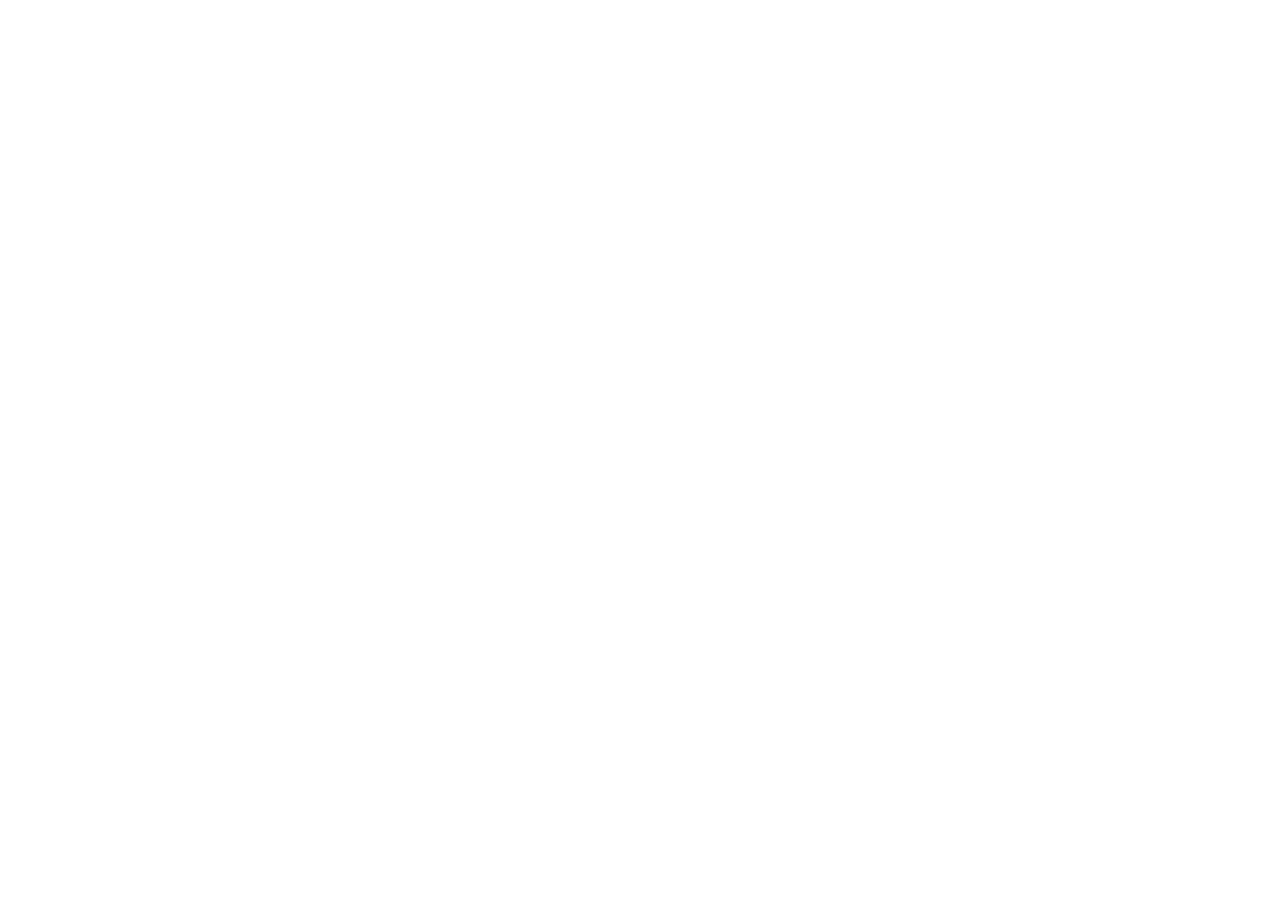
==== index.html @ 9a9924e5 "spostato in alto le variabili" ====
<!DOCTYPE html>
<html lang="en">

<head>
    <meta charset="UTF-8">
    <meta http-equiv="X-UA-Compatible" content="IE=edge">

    <!-- indispensabile per far funzionare le media-queries -->
    <meta name="viewport" content="width=device-width, initial-scale=1.0">
    <title>FORM JAVASCRIPT TRENO</title>


<!-- font-family: 'Roboto', sans-serif; -->
    <link rel="preconnect" href="https://fonts.googleapis.com">
<link rel="preconnect" href="https://fonts.gstatic.com" crossorigin>
<link href="https://fonts.googleapis.com/css2?family=Roboto:ital,wght@0,100;0,300;0,400;0,500;0,700;0,900;1,100;1,300;1,400;1,500;1,700;1,900&display=swap" rel="stylesheet">

<!-- font-family: fontawesome -->
<!--     <script src="https://kit.fontawesome.com/a19b158346.js" crossorigin="anonymous"></script>
 -->
    <!-- bootstrap -->
    <link rel="stylesheet" href="https://cdn.jsdelivr.net/npm/bootstrap@5.2.2/dist/css/bootstrap.min.css">
    <!-- my-css -->
<!--     <link rel="stylesheet" href="css/style.css">
    <link rel="stylesheet" href="css/style-media.css"> -->
</head>

<body>

    <script src="main.js"></script>
</body>

</html>
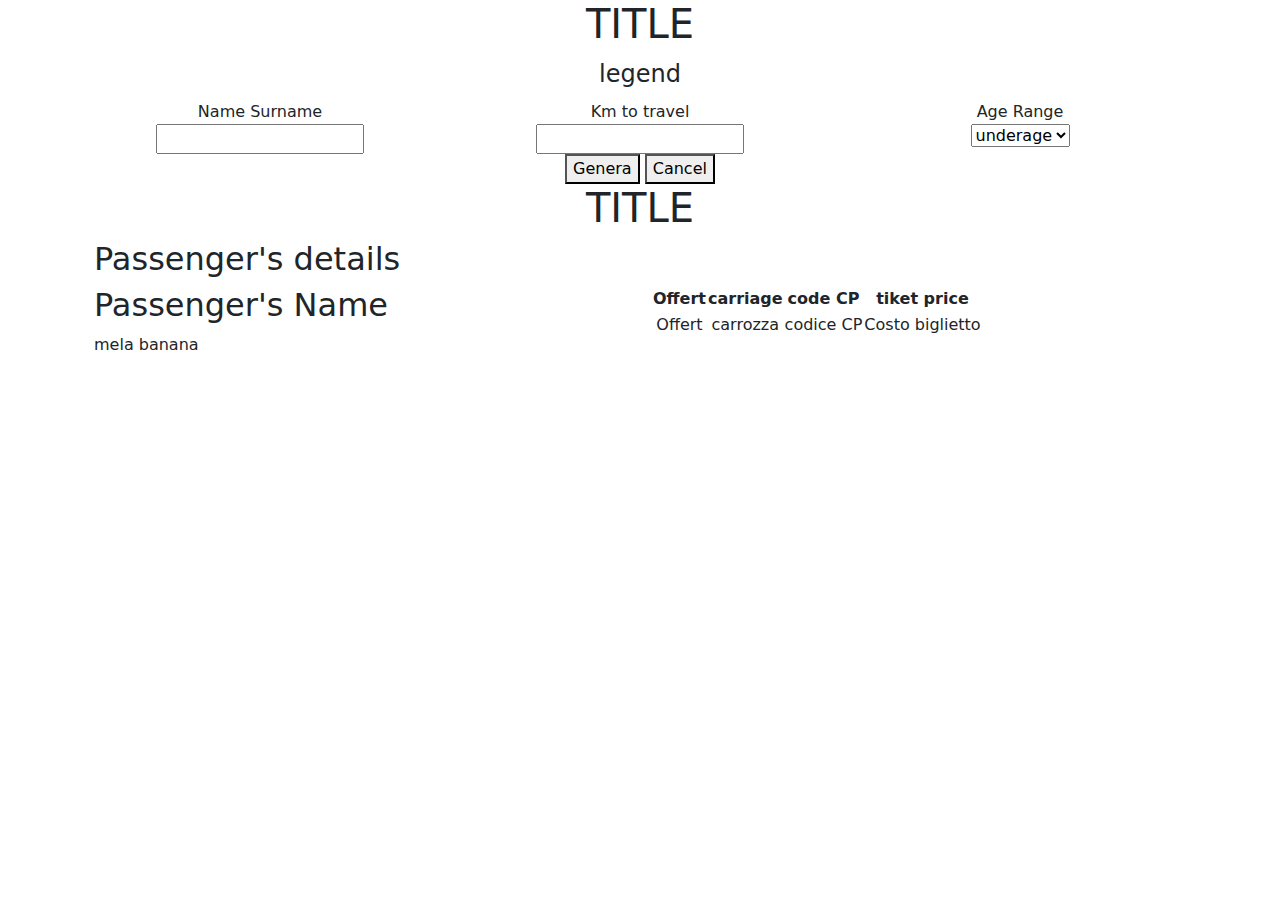
==== commit 58dce53a: "struttura" ====
--- a/index.html
+++ b/index.html
@@ -10,23 +10,120 @@
     <title>FORM JAVASCRIPT TRENO</title>
 
 
-<!-- font-family: 'Roboto', sans-serif; -->
+    <!-- font-family: 'Roboto', sans-serif; -->
     <link rel="preconnect" href="https://fonts.googleapis.com">
-<link rel="preconnect" href="https://fonts.gstatic.com" crossorigin>
-<link href="https://fonts.googleapis.com/css2?family=Roboto:ital,wght@0,100;0,300;0,400;0,500;0,700;0,900;1,100;1,300;1,400;1,500;1,700;1,900&display=swap" rel="stylesheet">
+    <link rel="preconnect" href="https://fonts.gstatic.com" crossorigin>
+    <link
+        href="https://fonts.googleapis.com/css2?family=Roboto:ital,wght@0,100;0,300;0,400;0,500;0,700;0,900;1,100;1,300;1,400;1,500;1,700;1,900&display=swap"
+        rel="stylesheet">
 
-<!-- font-family: fontawesome -->
-<!--     <script src="https://kit.fontawesome.com/a19b158346.js" crossorigin="anonymous"></script>
+    <!-- font-family: fontawesome -->
+    <!--     <script src="https://kit.fontawesome.com/a19b158346.js" crossorigin="anonymous"></script>
  -->
     <!-- bootstrap -->
     <link rel="stylesheet" href="https://cdn.jsdelivr.net/npm/bootstrap@5.2.2/dist/css/bootstrap.min.css">
     <!-- my-css -->
-<!--     <link rel="stylesheet" href="css/style.css">
+    <!--     <link rel="stylesheet" href="css/style.css">
     <link rel="stylesheet" href="css/style-media.css"> -->
 </head>
 
 <body>
 
+    <section class="my_bg_color">
+        <div class="container text-center">
+            <h1 class="title text-uppercase">title</h1>
+
+            <!-- form -->
+            <form action="#" method="get">
+                <fieldset>
+                    <!-- legenda -->
+                    <legend>legend</legend>
+
+                    <div class="row justify-content-center">
+                        <div class="col">
+                            <!-- id const userID -->
+                            <label class="d-block" for="user-id">Name Surname</label>
+                            <input id="user-id" type="text" name="user-id">
+                        </div>
+
+                        <div class="col">
+                            <!-- id const userTravelWidth -->
+                            <label class="d-block" for="user-travel-width">Km to travel</label>
+                            <input id="user-travel-width" type="number" name="user-travel-width">
+                        </div>
+
+                        <div class="col">
+                            <!-- id const userBirthYear -->
+                            <label class="d-block" for="user-bird-year">Age Range</label>
+                            <select name="user-bird-year" id="user-bird-year">
+                                <option value="<18">underage</option>
+                                <option value="18<user<65">adult</option>
+                                <option value="65>=">over 65</option>
+                            </select>
+                        </div>
+                        <!-- bottoni -->
+                        <div class="col12">
+                            <!-- id button btngenerateTiket
+                            eventlistner click replace class to tiket
+                      eventlistner click valori tabella  =const -->  
+                            <button id="generate-tiket">Genera</button>
+                               <!-- id button btnCancel
+                            eventlistner click replace class to tiket
+                        eventlistner click valore user.ecc,ecc ="" -->
+                            <button id="cancel">Cancel</button>
+                        </div>
+                </fieldset>
+            </form>
+
+               <!-- appare e scompare premendo  -->
+               <div id="Tiket" class="container text-start">
+                <h1 class="title text-center text-uppercase">title</h1>
+
+                <h2 class="">Passenger's details</h2>
+                <div class="row">
+                    <div class="col">
+                        <h2 class="">Passenger's Name</h2>
+                        <!-- id  innertext -->
+                        <div id="tiket-user-id">
+                            mela banana
+                        </div>
+                    </div>
+
+                    <div class="col">
+                        <table class="text-center">
+                            <thead>
+                                <tr>
+                                    <th>Offert</th>
+                                    <th>carriage</th>
+                                    <th>code CP</th>
+                                    <th>tiket price</th>
+                                </tr>
+                            </thead>
+                            <!-- innertext nelle colonne del footer -->
+                            <tbody>
+                                <tr>
+                                    <!-- id  innertext -->
+                                    <td id="tiket-user-offer">Offert</td>
+                                    <!-- id  innertext -->
+                                    <td id="tiket-user-spot">carrozza</td>
+                                    <!-- id  innertext -->
+                                    <td id="tiket-user-CP">codice CP</td>
+                                    <!-- id  innertext -->
+                                    <td id="tiket-user-price">Costo biglietto</td>
+                                </tr>
+                            </tbody>
+                        </table>
+                    </div>
+                </div>
+            </div>
+        </div>
+    </section>
+
+
+
+
+
+
     <script src="main.js"></script>
 </body>
 
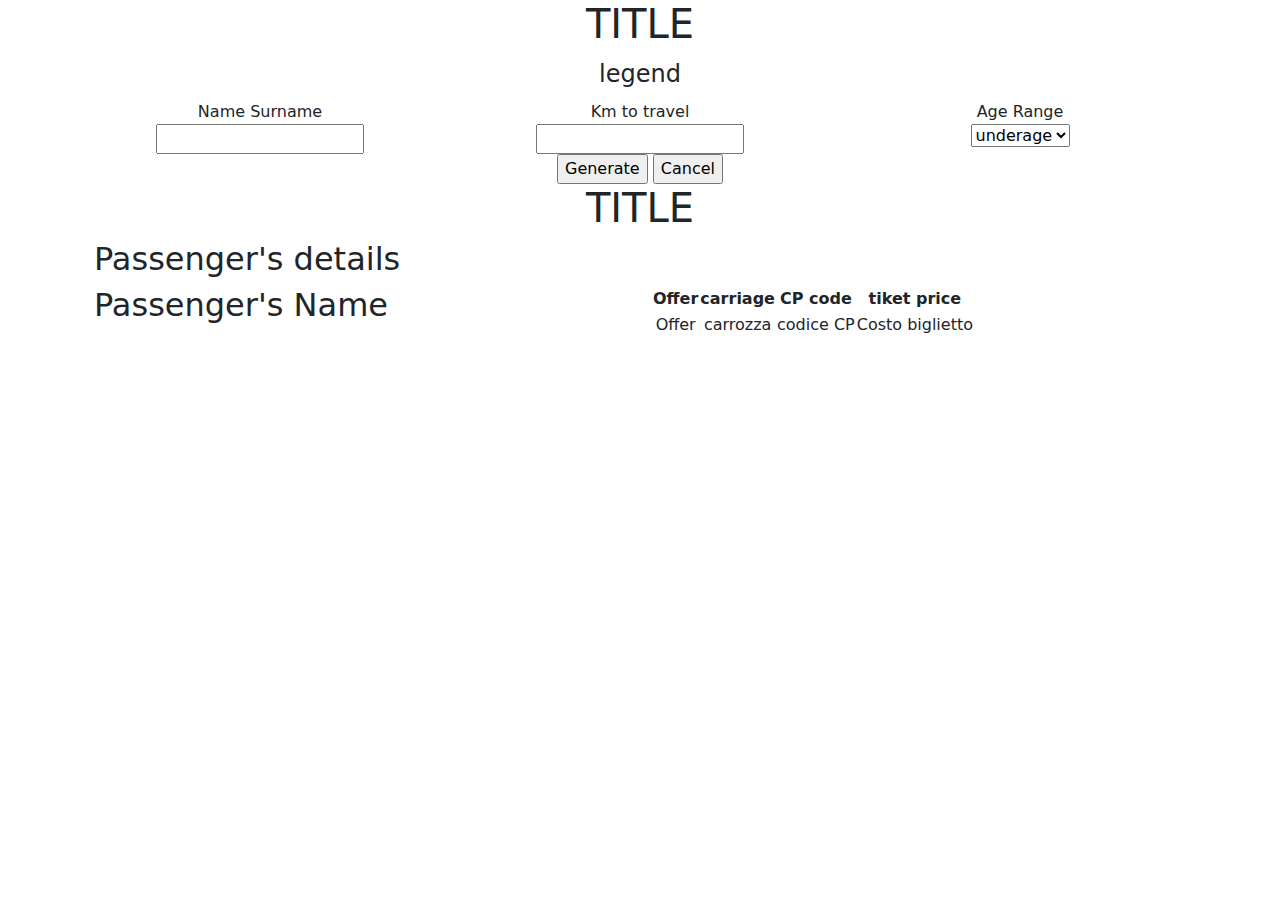
==== commit c2f27ace: "non tutti i bottoni sono uguali. fixed" ====
--- a/index.html
+++ b/index.html
@@ -34,14 +34,14 @@
             <h1 class="title text-uppercase">title</h1>
 
             <!-- form -->
-            <form action="#" method="get">
+            <form>
                 <fieldset>
                     <!-- legenda -->
                     <legend>legend</legend>
 
                     <div class="row justify-content-center">
                         <div class="col">
-                            <!-- id const userID -->
+                            <!-- id const userId -->
                             <label class="d-block" for="user-id">Name Surname</label>
                             <input id="user-id" type="text" name="user-id">
                         </div>
@@ -54,29 +54,32 @@
 
                         <div class="col">
                             <!-- id const userBirthYear -->
-                            <label class="d-block" for="user-bird-year">Age Range</label>
-                            <select name="user-bird-year" id="user-bird-year">
-                                <option value="<18">underage</option>
-                                <option value="18<user<65">adult</option>
-                                <option value="65>=">over 65</option>
+                            <label class="d-block" for="user-age">Age Range</label>
+                            <select name="user-age" id="user-age">
+                                <option value="underage">underage</option>
+                                <option value="adult">adult</option>
+                                <option value="over 65">over 65</option>
                             </select>
                         </div>
                         <!-- bottoni -->
                         <div class="col12">
-                            <!-- id button btngenerateTiket
+                            <!-- id button btnGenerateTiket
                             eventlistner click replace class to tiket
-                      eventlistner click valori tabella  =const -->  
-                            <button id="generate-tiket">Genera</button>
-                               <!-- id button btnCancel
+                      eventlistner click valori tabella  =const -->
+                            <input type="button" value="Generate" id="btn-tiket-printer">
+
+
+                            <!-- id button btnCancel
                             eventlistner click replace class to tiket
                         eventlistner click valore user.ecc,ecc ="" -->
-                            <button id="cancel">Cancel</button>
+                        <input type="button" value="Cancel" id="cancel">
+                     
                         </div>
                 </fieldset>
             </form>
 
-               <!-- appare e scompare premendo  -->
-               <div id="Tiket" class="container text-start">
+            <!-- appare e scompare premendo  -->
+            <div id="Tiket" class="container text-start">
                 <h1 class="title text-center text-uppercase">title</h1>
 
                 <h2 class="">Passenger's details</h2>
@@ -84,18 +87,16 @@
                     <div class="col">
                         <h2 class="">Passenger's Name</h2>
                         <!-- id  innertext -->
-                        <div id="tiket-user-id">
-                            mela banana
-                        </div>
+                        <div id="tiket-user-id"></div>
                     </div>
 
                     <div class="col">
                         <table class="text-center">
                             <thead>
                                 <tr>
-                                    <th>Offert</th>
+                                    <th>Offer</th>
                                     <th>carriage</th>
-                                    <th>code CP</th>
+                                    <th>CP code</th>
                                     <th>tiket price</th>
                                 </tr>
                             </thead>
@@ -103,7 +104,7 @@
                             <tbody>
                                 <tr>
                                     <!-- id  innertext -->
-                                    <td id="tiket-user-offer">Offert</td>
+                                    <td id="tiket-user-offer">Offer</td>
                                     <!-- id  innertext -->
                                     <td id="tiket-user-spot">carrozza</td>
                                     <!-- id  innertext -->
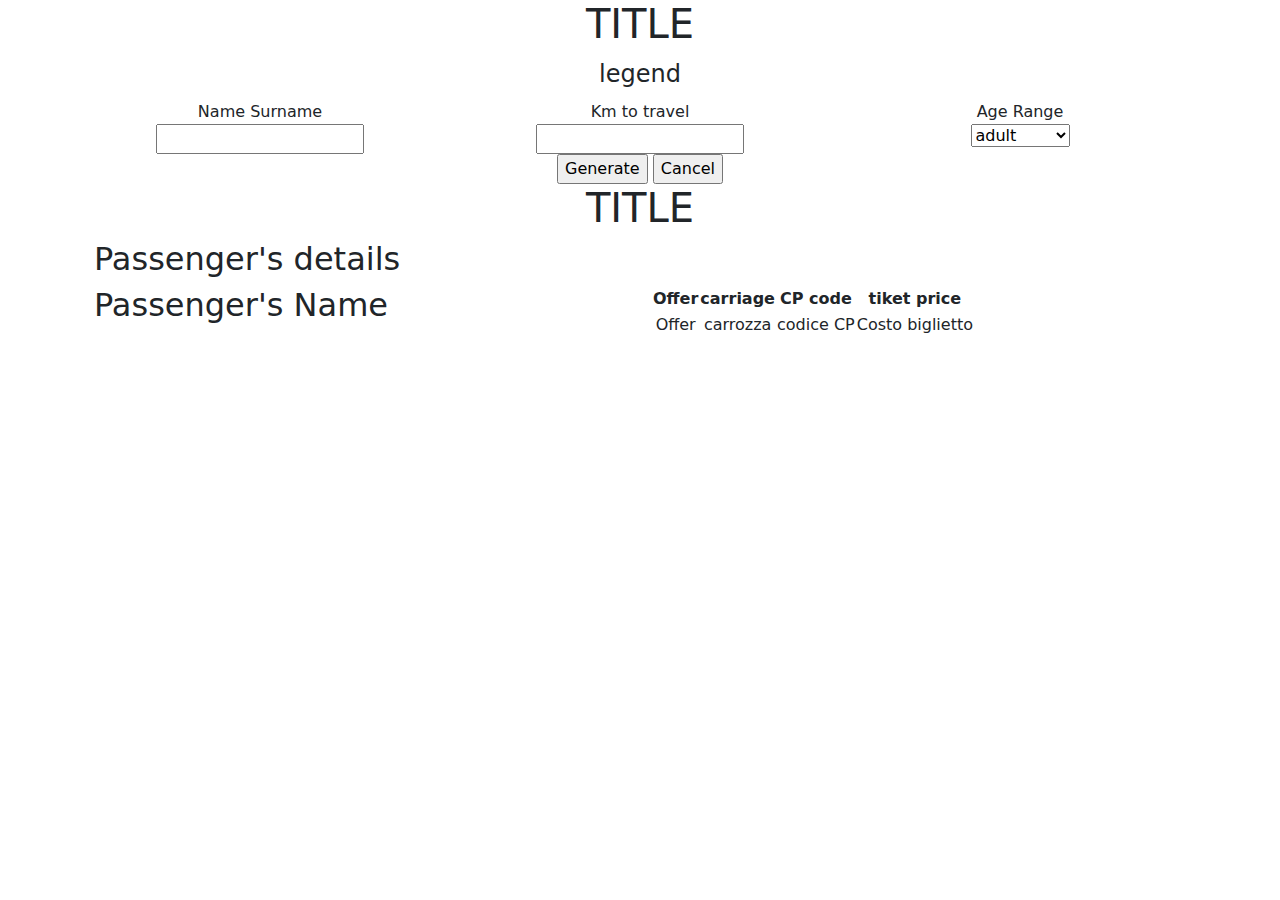
==== commit dba9cc6f: "prima function" ====
--- a/index.html
+++ b/index.html
@@ -56,9 +56,9 @@
                             <!-- id const userBirthYear -->
                             <label class="d-block" for="user-age">Age Range</label>
                             <select name="user-age" id="user-age">
-                                <option value="underage">underage</option>
-                                <option value="adult">adult</option>
-                                <option value="over 65">over 65</option>
+                                <option value="disc0" selected>adult</option>
+                                <option value="disc20-100">underage</option>
+                                <option value="disc40-100">over 65</option>
                             </select>
                         </div>
                         <!-- bottoni -->
@@ -72,8 +72,8 @@
                             <!-- id button btnCancel
                             eventlistner click replace class to tiket
                         eventlistner click valore user.ecc,ecc ="" -->
-                        <input type="button" value="Cancel" id="cancel">
-                     
+                            <input type="button" value="Cancel" id="cancel">
+
                         </div>
                 </fieldset>
             </form>
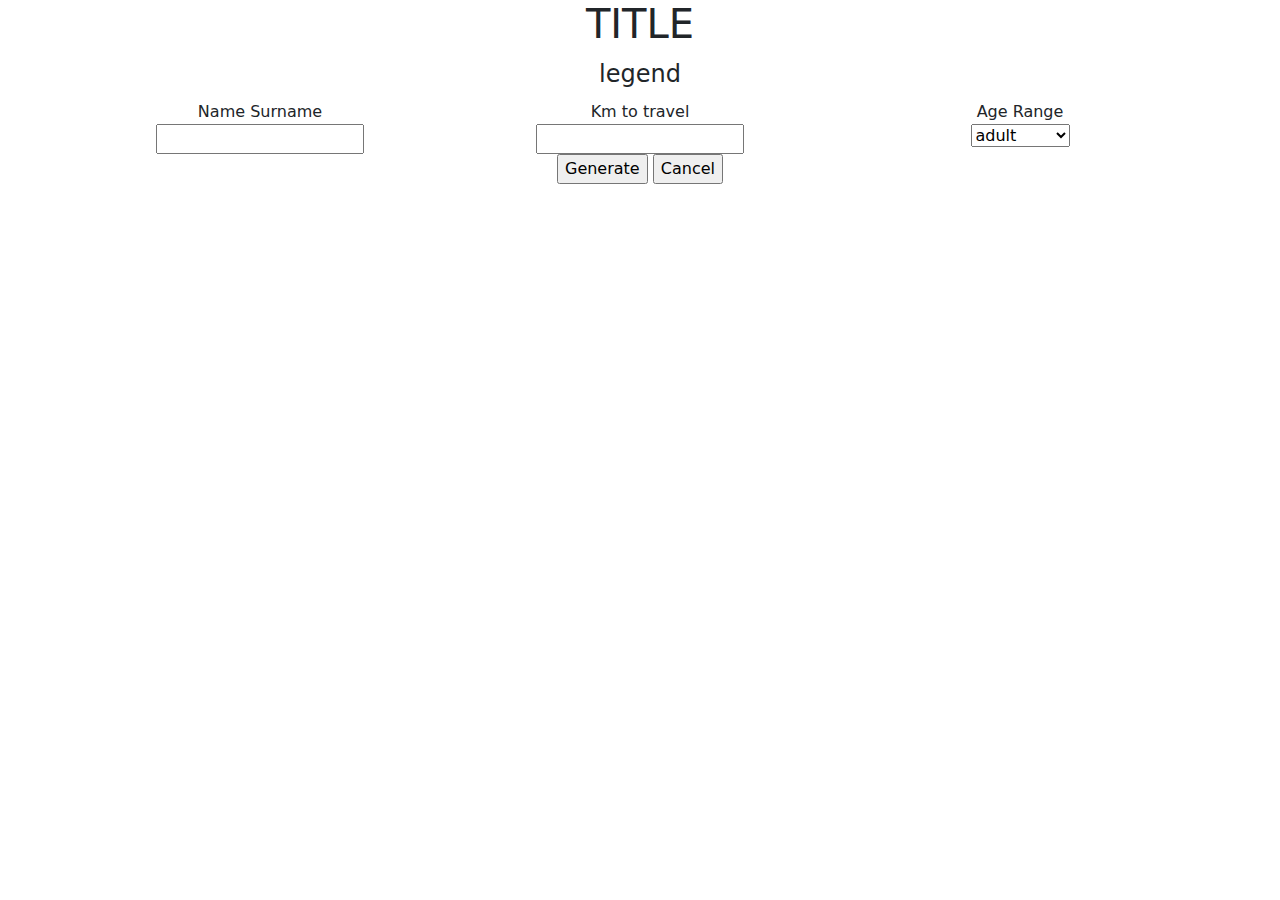
==== commit cf4a0fe7: "pre ocultamento" ====
--- a/index.html
+++ b/index.html
@@ -79,7 +79,7 @@
             </form>
 
             <!-- appare e scompare premendo  -->
-            <div id="Tiket" class="container text-start">
+            <div id="train-tiket" class="container text-start border d-none">
                 <h1 class="title text-center text-uppercase">title</h1>
 
                 <h2 class="">Passenger's details</h2>
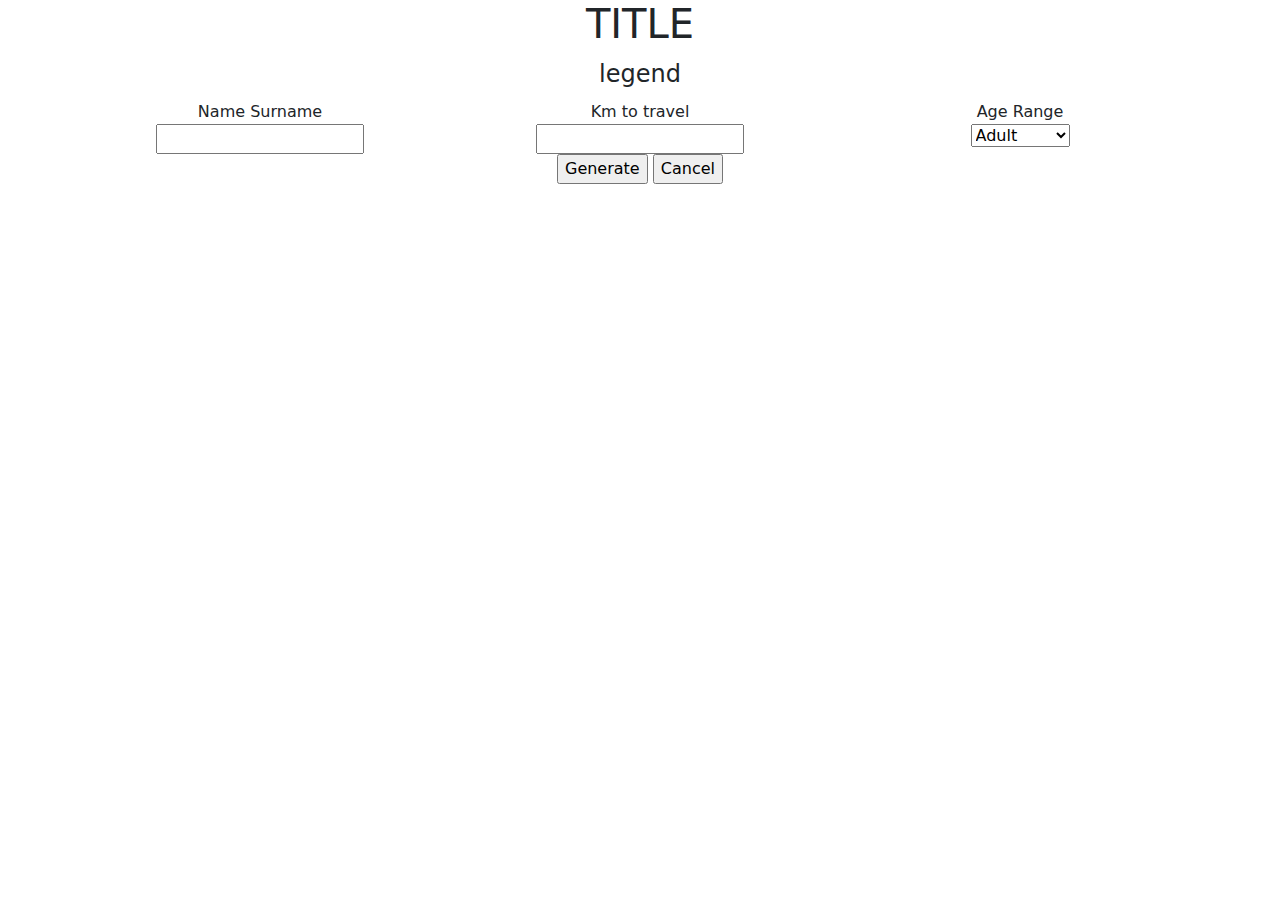
==== commit 34d498c7: "funziona..." ====
--- a/index.html
+++ b/index.html
@@ -56,7 +56,7 @@
                             <!-- id const userBirthYear -->
                             <label class="d-block" for="user-age">Age Range</label>
                             <select name="user-age" id="user-age">
-                                <option value="disc0" selected>adult</option>
+                                <option value="disc0" selected>Adult</option>
                                 <option value="disc20-100">underage</option>
                                 <option value="disc40-100">over 65</option>
                             </select>
